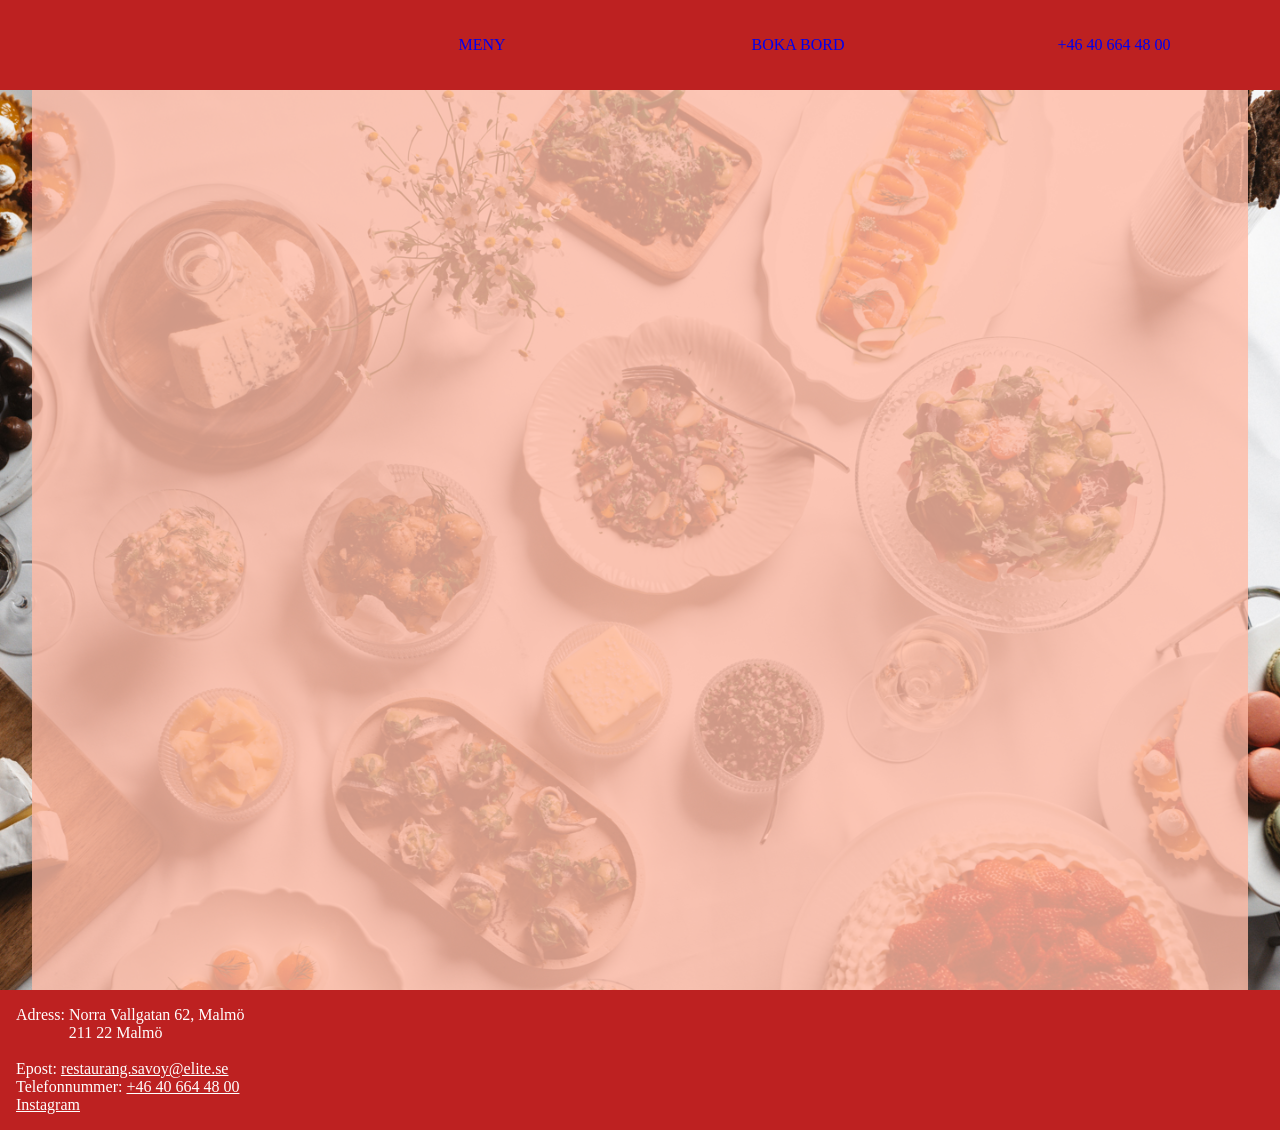
==== book-a-table.html @ bf81c785 "duplicated index to the other pages" ====
<!DOCTYPE html>
<html lang="en">
<head>
    <meta charset="UTF-8">
    <meta name="viewport" content="width=device-width, initial-scale=1.0">
    <title>Restaurang Savoy i Malmlö</title>
    <link rel="stylesheet" href="style/style.css">
</head>
<body>
    <nav>
            <a id="nav-image" href="index.html"><img  src="//unsplash.it/100/40" alt=""></a>
            <a id="nav-menu" href="menu.html">MENY</a>
            <a class="nav-button" href="book-a-table.html">BOKA BORD</a>
            <a class="nav-button" href="tel:+46 40 664 48 00">+46 40 664 48 00</a>
    </nav>
    <main id="homepage-main">

        <div class="content-div">
            
        </div>    

    </main>
    <footer>
        <p>Adress: Norra Vallgatan 62, Malmö</p>
        <p style="padding-left: 3.3em;">211 22 Malmö</p><br>
        <p>Epost: <a href="mailto:restaurang.savoy@elite.se">restaurang.savoy@elite.se</a></p>
        <p>Telefonnummer: <a href="tel:+46 40 664 48 00">+46 40 664 48 00</a></p>
        <p><a href="https://www.instagram.com/savoymalmo/" target="_blank">Instagram</a></p>
    </footer>
</body>
</html>
---- style/style.css ----
:root {
    --theme-color-0: rgb(189, 33, 33);
    --theme-color-1: rgb(254, 144, 111);
    --opaque-theme-color-1: rgba(255, 187, 166, 0.8);
    --theme-color-2: rgb(255, 196, 0);
    --theme-color-3: rgb(255, 235, 235);
    --theme-color-4: gray;
    --navbar-height: 10vh;
    --bar-text-color: white;
    --theme-font: 'Franklin Gothic Medium', 'Arial Narrow', Arial, sans-serif;

}

* {
    margin: 0;
    padding: 0;
    box-sizing: border-box;
}

nav {
    display: flex;
    flex-direction: row;
    background-color: var(--theme-color-0);
    height: var(--navbar-height);
    width: 100vw;
    padding: .5em;
}

#nav-image, #nav-menu, .nav-button {
    /* border: 2px solid black; */
    flex: 1 1 0;
}

#nav-menu, .nav-button {
    text-align: center;
    align-content: center;
    text-decoration: none;
}

main {
    width: 100vw;
    min-height: 100vh;
    background-image: url(/images/restaurang-savoy-small-plates.jpg);
    background-size: cover;
}

.content-div > h1 {
    font-family: var(--theme-font);
    font-size: 6rem;
    padding-bottom: 2vh;
    text-align: center;
}

.content-div > p {
    font-family: var(--theme-font);
    font-size: 1rem;
    padding-inline: 5rem;
    text-align: center;
}

.content-div {
    background-color: var(--opaque-theme-color-1);
    min-height: 100vh;
    margin-inline: 2rem;
    padding: 1rem;
}

#restaurant-info-text {
    font-family: var(--theme-font);
    padding: 1em;
    margin-block: 1em;
}

#restaurant-info-text > p {
    padding-block: 1em;
}

footer {
    padding: 1rem;
    background-color: var(--theme-color-0);
    color: var(--bar-text-color);
}

footer a {
    color: var(--bar-text-color);
}
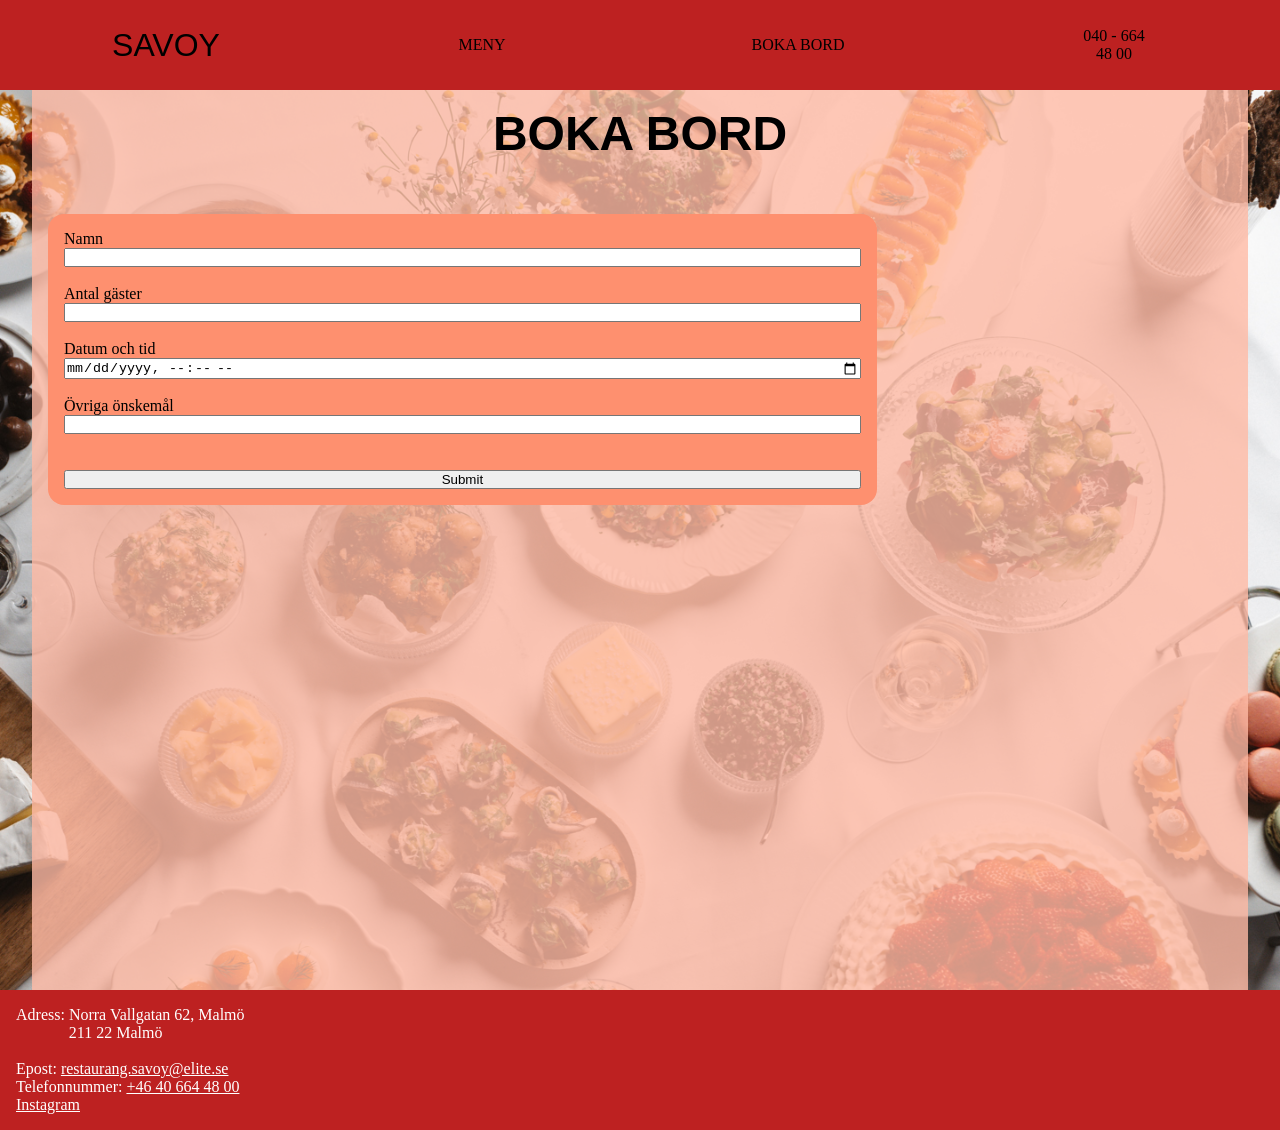
==== commit ea86597b: "created book-a-table page + some nav changes + facivon" ====
--- a/book-a-table.html
+++ b/book-a-table.html
@@ -3,20 +3,38 @@
 <head>
     <meta charset="UTF-8">
     <meta name="viewport" content="width=device-width, initial-scale=1.0">
+    <meta name="keywords" content="restaurang, malmö, brunch, lunch, middag, klassiska smaker">
     <title>Restaurang Savoy i Malmlö</title>
     <link rel="stylesheet" href="style/style.css">
+    <!-- favicon -->
+    <link rel="icon" type="image/png" href="/favicon/favicon-96x96.png" sizes="96x96" />
+    <link rel="icon" type="image/svg+xml" href="/favicon/favicon.svg" />
+    <link rel="shortcut icon" href="/favicon/favicon.ico" />
+    <link rel="apple-touch-icon" sizes="180x180" href="/favicon/apple-touch-icon.png" />
+    <link rel="manifest" href="/favicon/site.webmanifest" />
 </head>
 <body>
     <nav>
-            <a id="nav-image" href="index.html"><img  src="//unsplash.it/100/40" alt=""></a>
+            <a id="nav-home" href="index.html">SAVOY</a>
             <a id="nav-menu" href="menu.html">MENY</a>
             <a class="nav-button" href="book-a-table.html">BOKA BORD</a>
-            <a class="nav-button" href="tel:+46 40 664 48 00">+46 40 664 48 00</a>
+            <a class="nav-button" href="tel:+46 40 664 48 00">040 - 664 <br>48 00</a>
     </nav>
     <main id="homepage-main">
 
         <div class="content-div">
-            
+            <h2 style="font-size: 3rem;">BOKA BORD</h2>
+            <form>
+                <p>Namn</p>
+                <input type="text" name="name"><br>
+                <p>Antal gäster</p>                
+                <input type="text" name="no-of-guests"><br>
+                <p>Datum och tid</p>
+                <input type="datetime-local" name="date-time"><br>
+                <p>Övriga önskemål</p>
+                <input type="text"  name="wishes"> <br><br>
+                <input type="submit" name="submit">
+            </form>
         </div>    
 
     </main>
--- a/style/style.css
+++ b/style/style.css
@@ -4,7 +4,7 @@
     --opaque-theme-color-1: rgba(255, 187, 166, 0.8);
     --theme-color-2: rgb(255, 196, 0);
     --theme-color-3: rgb(255, 235, 235);
-    --theme-color-4: gray;
+    --theme-color-4: rgb(0, 0, 0);
     --navbar-height: 10vh;
     --bar-text-color: white;
     --theme-font: 'Franklin Gothic Medium', 'Arial Narrow', Arial, sans-serif;
@@ -26,15 +26,21 @@
     padding: .5em;
 }
 
-#nav-image, #nav-menu, .nav-button {
+#nav-home, #nav-menu, .nav-button {
     /* border: 2px solid black; */
     flex: 1 1 0;
 }
 
-#nav-menu, .nav-button {
+#nav-home, #nav-menu, .nav-button {
     text-align: center;
     align-content: center;
     text-decoration: none;
+    color: var(--theme-color-4);
+}
+
+#nav-home {
+    font-family: var(--theme-font);
+    font-size: 2rem;
 }
 
 main {
@@ -42,6 +48,13 @@
     min-height: 100vh;
     background-image: url(/images/restaurang-savoy-small-plates.jpg);
     background-size: cover;
+}
+
+.content-div {
+    background-color: var(--opaque-theme-color-1);
+    min-height: 100vh;
+    margin-inline: 2rem;
+    padding: 1rem;
 }
 
 .content-div > h1 {
@@ -56,13 +69,6 @@
     font-size: 1rem;
     padding-inline: 5rem;
     text-align: center;
-}
-
-.content-div {
-    background-color: var(--opaque-theme-color-1);
-    min-height: 100vh;
-    margin-inline: 2rem;
-    padding: 1rem;
 }
 
 #restaurant-info-text {
@@ -84,3 +90,64 @@
 footer a {
     color: var(--bar-text-color);
 }
+
+
+
+
+/* menu page */
+
+#menu-container {
+    display: grid;
+    grid-template-columns: 1fr 1fr;
+    grid-auto-rows:6vh;
+    grid-template-areas: 
+        "box-0 box-0"
+        "box-1a box-1b"        
+        "box-1a box-1b"
+        "box-2a box-2b"
+        "box-2a box-2b"
+        "box-3a box-3b"
+        "box-3a box-3b"
+        "box-4a box-4b"
+        "box-4a box-4b"
+        "box-5a box-5b"
+        "box-5a box-5b";
+    gap: 1em;
+}
+
+h2{
+    font-family: var(--theme-font);
+    font-size: 5rem;
+    text-align: center;
+    align-self: center;
+    padding-bottom: .1em;
+}
+.menu-item {
+    justify-content: center;
+    align-items: center;
+    overflow: hidden;
+}
+
+
+.menu-item img {
+    width: 100%;
+    height: 100%;
+    object-fit: cover;
+}
+
+.menu-item p {
+    font-size: .8rem;
+}
+
+/* boka bord */
+
+form {
+    display: flex;
+    flex-direction: column;
+    margin-top: 3rem;
+    width: 70%;
+    background-color: var(--theme-color-1);
+    justify-self: center;
+    padding: 1rem;
+    border-radius: 1rem;
+}
